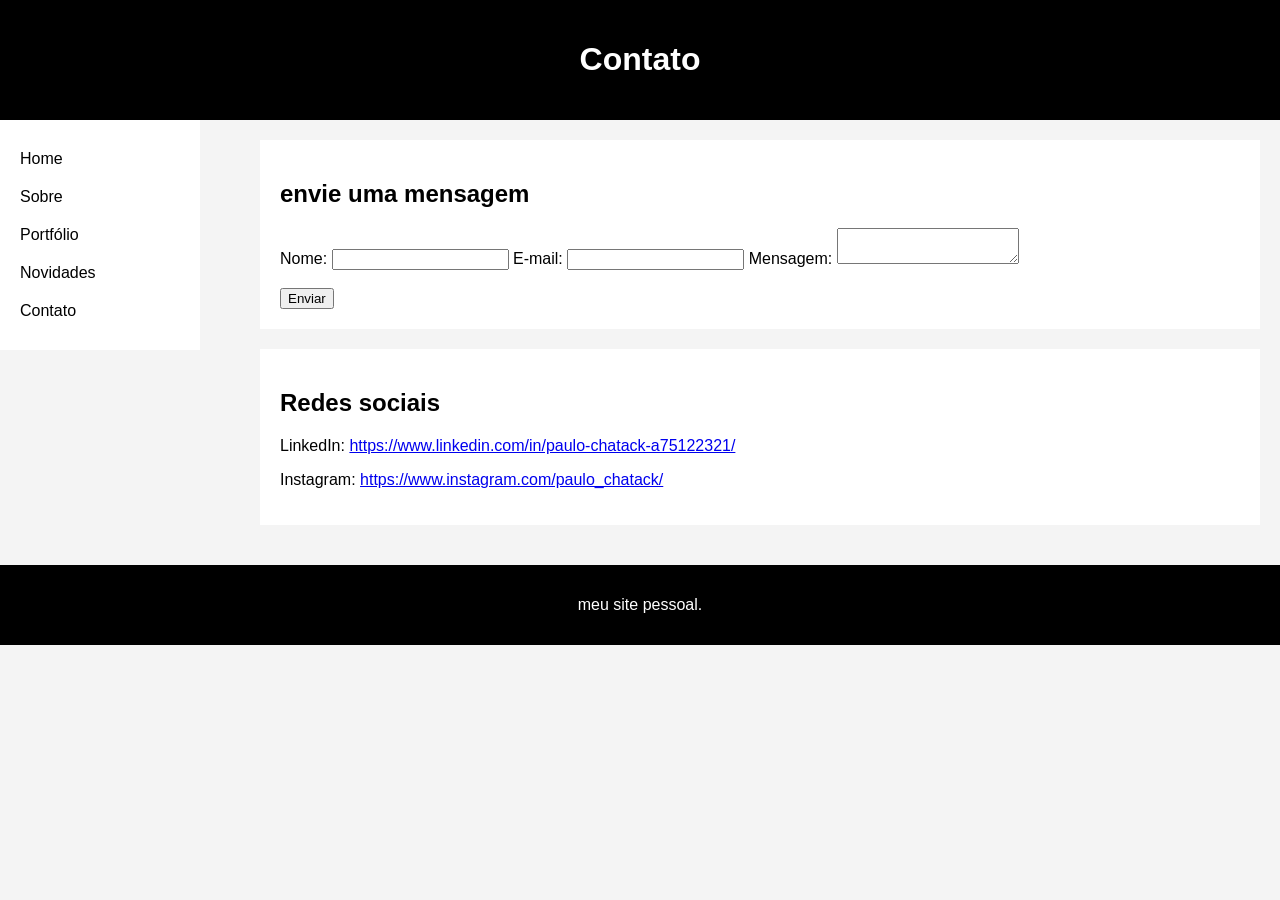
==== contato.html @ b9fd7b0f "Add files via upload" ====
<!DOCTYPE html>
<head>
    <title>Contato</title>
    <link rel="stylesheet" href="style.css">
</head>
<body>
 <header>
    <h1>Contato</h1>
</header>
<nav>
        <a href="principal.html">Home</a>
        <a href="sobre.html">Sobre</a>
        <a href="portifolio.html">Portfólio</a>
        <a href="novidades.html">Novidades</a>
        <a href="contato.html">Contato</a>
</nav>
<main>
    <section>
        <h2>envie uma mensagem</h2>
        <form>
            Nome: <input type="text" name="nome">
            E-mail: <input type="email" name="email">
            Mensagem: <textarea name="mensagem"></textarea>
            <br></br>
            <input type="submit" value="Enviar">
        </form>
</section>
    <section>
        <h2>Redes sociais</h2>
        <p>LinkedIn: <a href="https://www.linkedin.com/in/paulo-chatack-a75122321/">https://www.linkedin.com/in/paulo-chatack-a75122321/</a></p>
        <p>Instagram: <a href="https://www.instagram.com/paulochatack/">https://www.instagram.com/paulo_chatack/</a></p>
    </section>
</main>
<footer>
    <p>meu site pessoal.</p>
</footer>
</body> 
</html>
---- style.css ----
body {
        font-family: Arial, sans-serif;
        background-color: #f4f4f4;
        margin: 0;
        color: black
     }
     header
        {
            background-color: black;
            color: white;
            padding: 20px 0;
            text-align: center;
        }
        nav {
            float: left;
            width: 200px;
            background-color: white;
            padding: 20px;
            box-sizing: border-box;
        }
        nav a {
            display: block;
            color: black;
            padding: 10px 0;
            text-decoration: none;
            background-color: white;
        }
        nav a:hover {
            background-color: #bbb;
        }
        main {
            margin-left: 240px;
            padding: 20px;
        }
        img {
            max-width: 100%;
            height: auto;
        }
        section {
            margin-bottom: 20px;
            background-color: white;
            padding: 20px;
        }
        footer {
            clear: both;
            background-color: black;
            color: white;
            text-align: center;
            padding: 15px 0;
        }
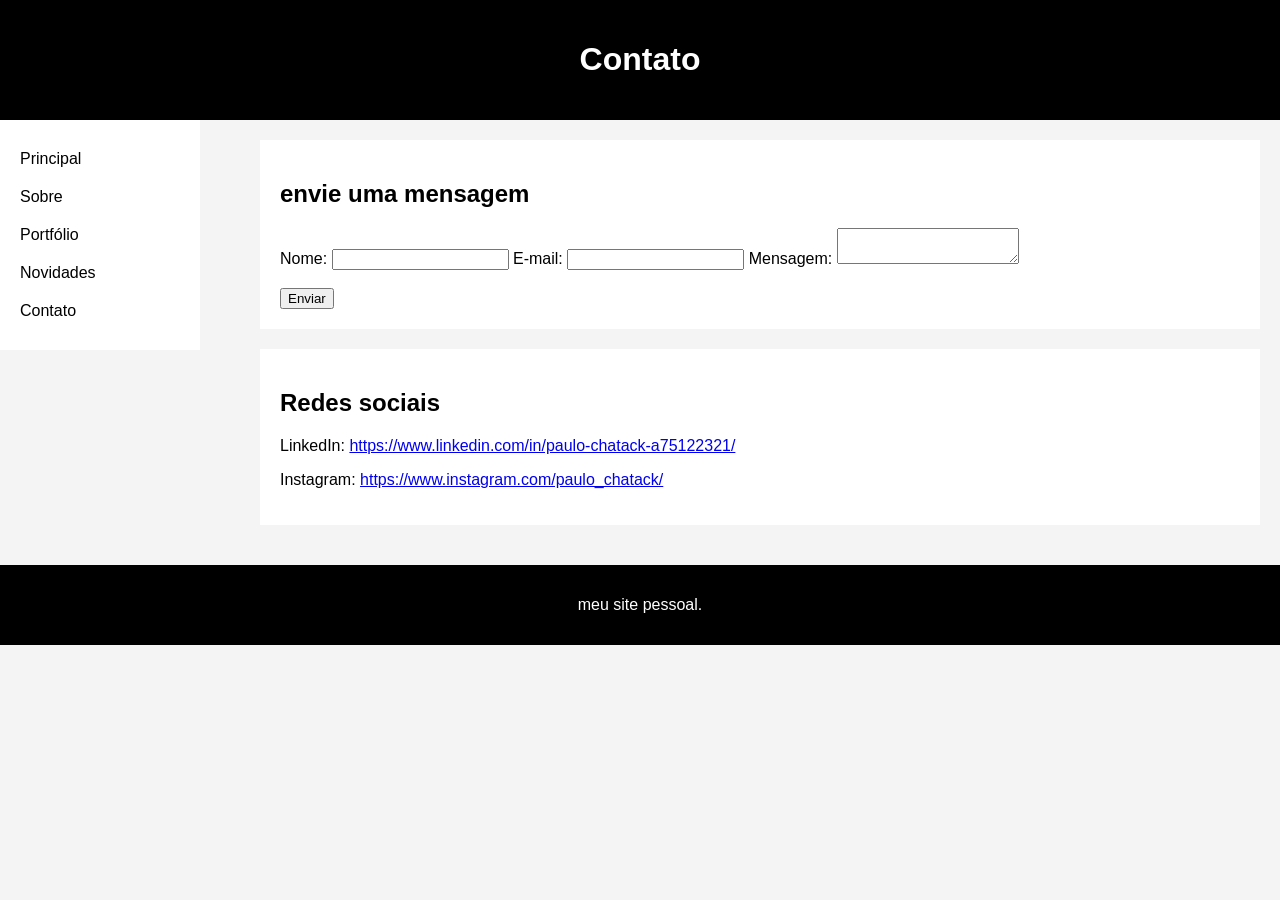
==== commit f50e9798: "Add files via upload" ====
--- a/contato.html
+++ b/contato.html
@@ -8,7 +8,7 @@
     <h1>Contato</h1>
 </header>
 <nav>
-        <a href="principal.html">Home</a>
+        <a href="index.html">Principal</a>
         <a href="sobre.html">Sobre</a>
         <a href="portifolio.html">Portfólio</a>
         <a href="novidades.html">Novidades</a>
